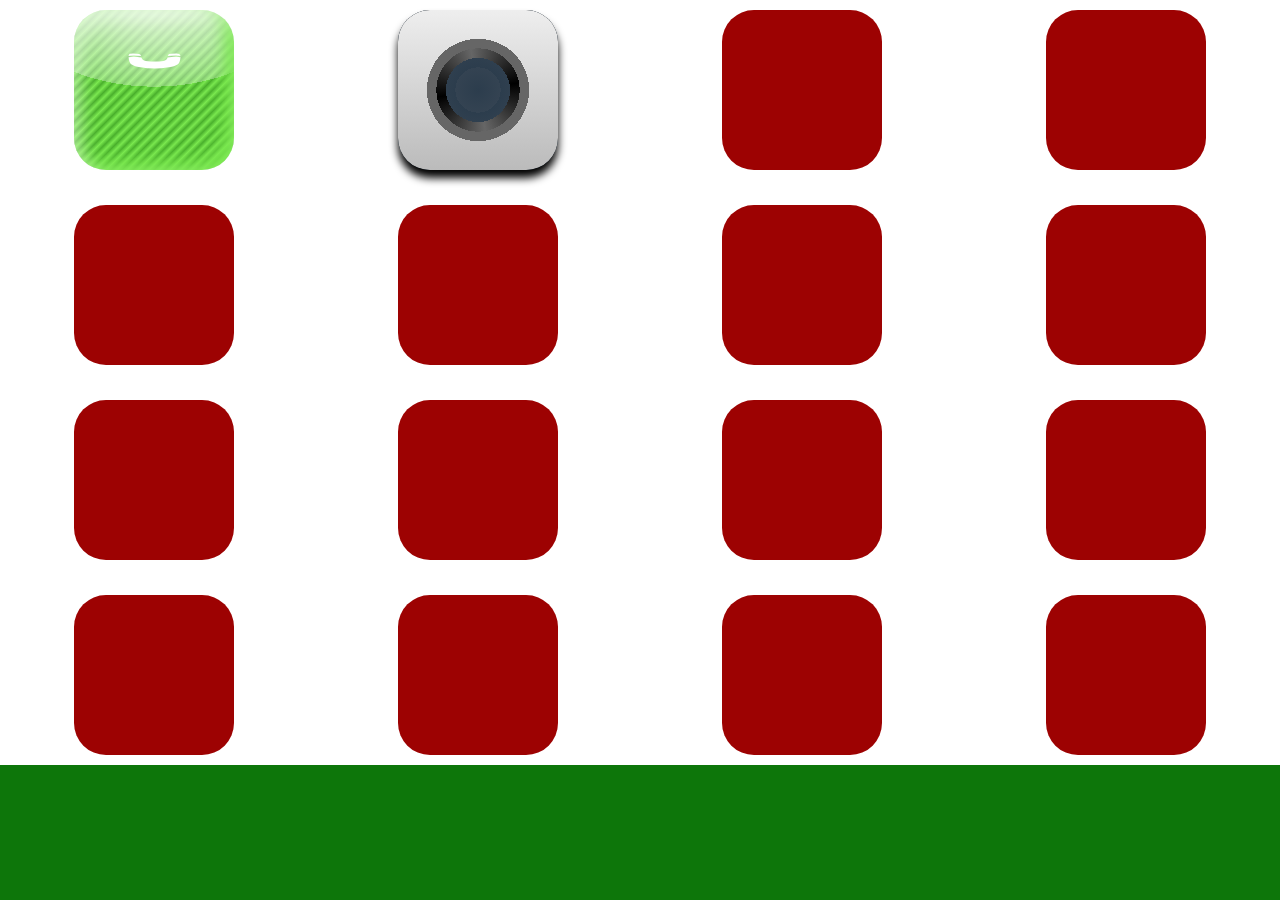
==== thirdweek.html @ b66257b0 "change file names to weeks" ====
<!DOCTYPE html>
<html lang="en">
<head>
  <meta charset="UTF-8">
  <meta http-equiv="X-UA-Compatible" content="IE=edge">
  <meta name="viewport" content="width=device-width, initial-scale=1.0">
  <title>Document</title>
  <link href="./styles/style.css" rel="stylesheet" />
</head>
<body>
  <main>
    <div></div>
    <div></div>
    <div></div>
    <div></div>

    <div></div>
    <div></div>
    <div></div>
    <div></div>

    <div></div>
    <div></div>
    <div></div>
    <div></div>

    <div></div>
    <div></div>
    <div></div>
    <div></div>

  </main>
  <footer>
    <div></div>
    <div></div>
    <div></div>
    <div></div>
  </footer>
</body>
</html>
---- styles/style.css ----
/* Resets */
*, *::before, *::after {
  box-sizing: border-box;
}

:root {
  --red: hsl(0, 98%, 31%);
  --night: hsl(218, 100%, 25%);
  --night2: hsl(214, 100%, 8%);
  --day: hsl(200, 100%, 67%);
  --day2: hsl(200, 92%, 43%);
  --green: hsl(118, 85%, 25%);
  --night-grass: hsl(118, 92%, 19%);
  --orange: hsl(41, 100%, 74%);
  --star: hsl(61, 83%, 48%);
  --wood: hsl(29, 100%, 20%);
  --dark-wood: hsl(31, 100%, 13%);
}

/* Fonts */
@font-face {
  font-family: roboto-flex;
  src: url(../fonts/RobotoFlex.ttf) format('truetype-variations');
}

/* Global */
html, body {
  font-family: sans-serif;
}

body {
  margin: 0;
  padding: 0;
}

ul {
  list-style-type: none;
  padding: 0;
  margin: 0;
}

main {
  display: grid;
  grid-template-columns: repeat(4, 1fr) ;
  grid-template-rows: repeat(4, 1fr);
  grid-column-gap: 1em;
  grid-row-gap: 1em;
  position: relative;
  overflow-x: hidden;
  min-height: 85dvh;
}

footer {
  width: 100%;
  height: 15dvh;
  background-color: var(--green);
}

main div {
  position: relative;
  height: 10em;
  width: 10em;
  align-self: center;
  justify-self: center;
  background-color: var(--red);
  border-radius: 2em;
}

main div:nth-child(1) {
  background:
  radial-gradient(
    at 50% -20%,
    rgba(255, 255, 255, 1) 0%,
    rgba(255, 255, 255, 0.3) 40%,
    transparent 40%
  ),
  repeating-linear-gradient(
      -45deg,
      #49AF2C 90%,
      #7AE84F 50%,
      #49AF2C,
      #7AE84F,
      #49AF2C,
      #7AE84F,
      #49AF2C,
      #7AE84F
    );
  background-size:
    350% 100%,
    cover;
  background-position: center;

  box-shadow:
    inset .5em .5em 1em #fff6,
    inset -.5em -.5em 1em #7AE84F;
}

main div:nth-child(1):before {
  position: absolute;
  content: '🕽';
  filter: invert(1);
  top: .90em;
  left: 0;
  right: 0;
  font-size: 5em;
  transform: rotate(90deg);
}

main div:nth-child(2) {
  position: relative;
  background-image:
    repeating-radial-gradient(
      rgb(44,61,77) 60%,
      rgb(52,67,82) 80%,
      rgb(98,120,148) 20%,
      rgb(31,49,63) 60%,
      rgb(98,120,148) 20%
    )
  ;
  box-shadow:
    0em .5em .5em 0em rgb(0, 0, 0);
}

main div:nth-child(2):before {
  position: absolute;
  content: '';
  inset: 0;
  border-radius: inherit;
  background-image:
  radial-gradient(
    transparent 2.6em,
    rgba(255, 255, 255, 1) 20%,
    #666 10%
  ),
  conic-gradient(
    from -100deg,
    black,
    #666,
    black,
    #666,
    black
  )
  ;
  -webkit-mask:
		radial-gradient(
			transparent 2em,
			rgba(255, 255, 255, 1) 0
	);
}

main div:nth-child(2):after {
  position: absolute;
  content: '';
  inset:0;
	background-image:
		linear-gradient(
			#eee,
			#bbb
		);
	
	-webkit-mask:
		radial-gradient(
			transparent 3.2em,
			red 0
		);
	
	border-radius:inherit;
}
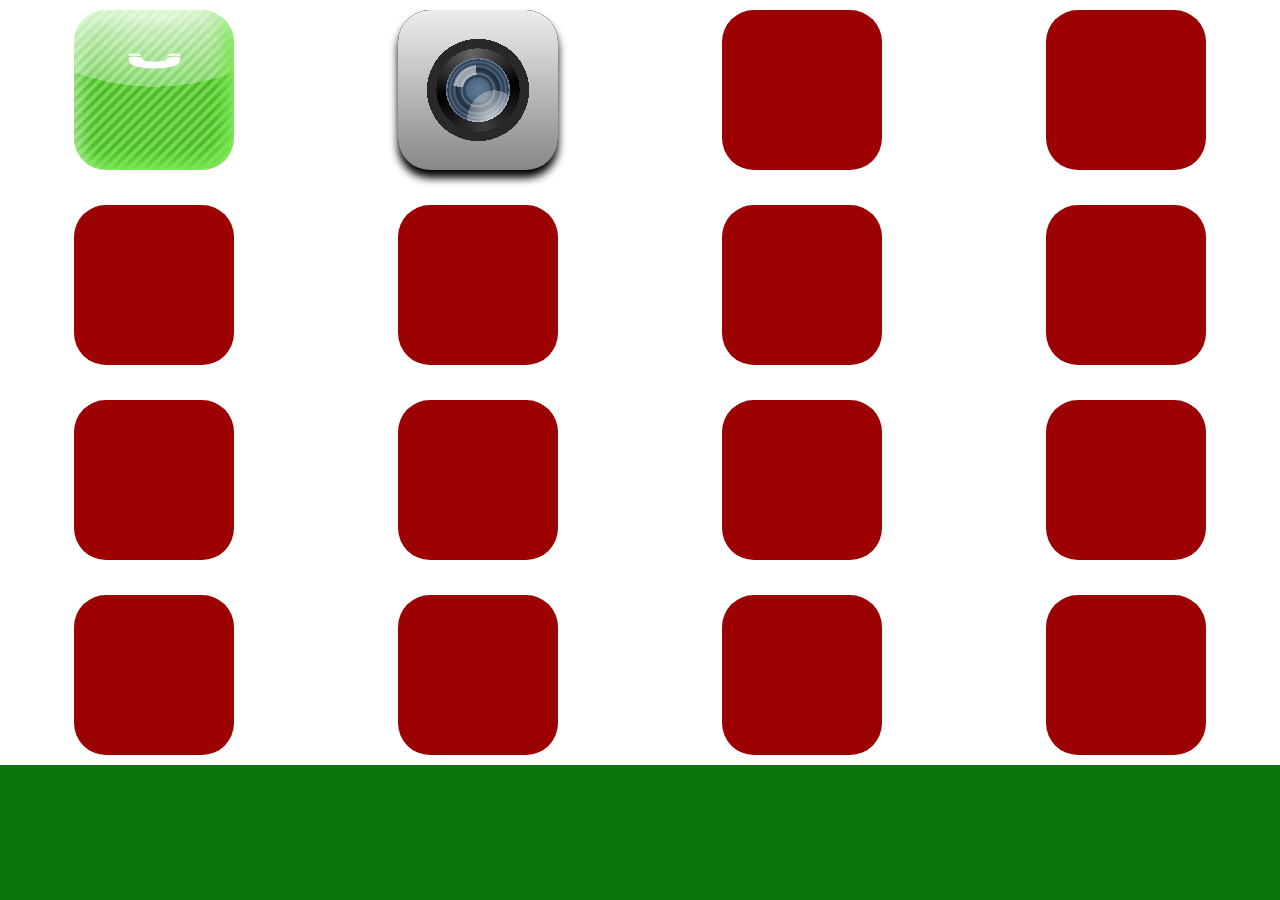
==== commit d0641758: "tweak camera" ====
--- a/thirdweek.html
+++ b/thirdweek.html
@@ -5,7 +5,7 @@
   <meta http-equiv="X-UA-Compatible" content="IE=edge">
   <meta name="viewport" content="width=device-width, initial-scale=1.0">
   <title>Document</title>
-  <link href="./styles/style.css" rel="stylesheet" />
+  <link href="./styles/thirdweek.css" rel="stylesheet" />
 </head>
 <body>
   <main>
--- a/styles/thirdweek.css
+++ b/styles/thirdweek.css
@@ -0,0 +1,204 @@
+/* Resets */
+*, *::before, *::after {
+  box-sizing: border-box;
+}
+
+:root {
+  --red: hsl(0, 98%, 31%);
+  --night: hsl(218, 100%, 25%);
+  --night2: hsl(214, 100%, 8%);
+  --day: hsl(200, 100%, 67%);
+  --day2: hsl(200, 92%, 43%);
+  --green: hsl(118, 85%, 25%);
+  --night-grass: hsl(118, 92%, 19%);
+  --orange: hsl(41, 100%, 74%);
+  --star: hsl(61, 83%, 48%);
+  --wood: hsl(29, 100%, 20%);
+  --dark-wood: hsl(31, 100%, 13%);
+}
+
+/* Fonts */
+@font-face {
+  font-family: roboto-flex;
+  src: url(../fonts/RobotoFlex.ttf) format('truetype-variations');
+}
+
+/* Global */
+html, body {
+  font-family: sans-serif;
+}
+
+body {
+  margin: 0;
+  padding: 0;
+}
+
+ul {
+  list-style-type: none;
+  padding: 0;
+  margin: 0;
+}
+
+main {
+  display: grid;
+  grid-template-columns: repeat(4, 1fr) ;
+  grid-template-rows: repeat(4, 1fr);
+  grid-column-gap: 1em;
+  grid-row-gap: 1em;
+  position: relative;
+  overflow-x: hidden;
+  min-height: 85dvh;
+}
+
+footer {
+  width: 100%;
+  height: 15dvh;
+  background-color: var(--green);
+}
+
+main div {
+  position: relative;
+  height: 10em;
+  width: 10em;
+  align-self: center;
+  justify-self: center;
+  background-color: var(--red);
+  border-radius: 2em;
+}
+
+main div:nth-child(1) {
+  background:
+  radial-gradient(
+    at 50% -20%,
+    rgba(255, 255, 255, 1) 0%,
+    rgba(255, 255, 255, 0.3) 40%,
+    transparent 40%
+  ),
+  repeating-linear-gradient(
+      -45deg,
+      #49AF2C 90%,
+      #7AE84F 50%,
+      #49AF2C,
+      #7AE84F,
+      #49AF2C,
+      #7AE84F,
+      #49AF2C,
+      #7AE84F
+    );
+  background-size:
+    350% 100%,
+    cover;
+  background-position: center;
+
+  box-shadow:
+    inset .5em .5em 1em #fff6,
+    inset -.5em -.5em 1em #7AE84F;
+}
+
+main div:nth-child(1):before {
+  position: absolute;
+  content: '🕽';
+  filter: invert(1);
+  top: .90em;
+  left: 0;
+  right: 0;
+  font-size: 5em;
+  transform: rotate(90deg);
+}
+
+main div:nth-child(2) {
+  position: relative;
+  background-image:
+    radial-gradient(
+      at 60% 70%,
+        rgba(255, 255, 255, 0.687) 2%,
+        rgba(255, 255, 255, 0.301) 20%,
+        transparent 0
+      ),
+
+    repeating-radial-gradient(
+      rgb(98,120,148) 0%,
+      rgb(78,104,131) 10%,
+      rgb(47, 63, 81) 12%,
+      rgb(52,67,82) 13%,
+      transparent 14%,
+      transparent 16%,
+      transparent 18%,
+      transparent 19%,
+      transparent 21%,
+      rgb(47, 63, 81) 23%,
+      rgb(78,104,131) 25%,
+      rgb(52,67,82) 26%,
+      rgb(44,61,77) 27%
+    ),
+
+    conic-gradient(
+      from -5deg,
+      transparent 0%,
+      transparent 79%,
+      rgba(255, 255, 255, 0.550) 20%
+    ),
+
+    repeating-radial-gradient(
+      rgb(98,120,148) 0%,
+      rgb(78,104,131) 10%,
+      rgb(47, 63, 81) 12%,
+      rgb(52,67,82) 13%,
+      rgb(98,120,148) 14%,
+      rgb(44,61,77) 16%,
+      rgb(31,49,63) 18%,
+      rgb(31,49,63) 19%,
+      rgb(78,104,131) 21%,
+      rgb(47, 63, 81) 23%,
+      rgb(78,104,131) 25%,
+      rgb(52,67,82) 26%,
+      rgb(44,61,77) 27%
+    )
+  ;
+  box-shadow:
+    0em .5em .5em 0em rgb(0, 0, 0);
+}
+
+main div:nth-child(2):before {
+  position: absolute;
+  content: '';
+  inset: 0;
+  border-radius: inherit;
+  background-image:
+  radial-gradient(
+    transparent 2.6em,
+    hsl(0, 0%, 16%) 20%
+  ),
+  conic-gradient(
+    from -100deg,
+    hsl(0, 0%, 0%),
+    hsl(0, 0%, 40%),
+    hsl(0, 0%, 0%),
+    hsl(240, 0%, 23%),
+    hsl(0, 0%, 0%)
+  )
+  ;
+  -webkit-mask:
+		radial-gradient(
+			transparent 2em,
+			rgba(255, 255, 255, 1) 0
+	);
+}
+
+main div:nth-child(2):after {
+  position: absolute;
+  content: '';
+  border-radius:inherit;
+  inset:0;
+	background-image:
+		linear-gradient(
+			hsl(0, 0%, 93%),
+			hsl(0, 0%, 53%)
+		);
+	
+	-webkit-mask:
+		radial-gradient(
+			transparent 3.2em,
+			hsl(0, 100%, 50%) 0
+		);
+}